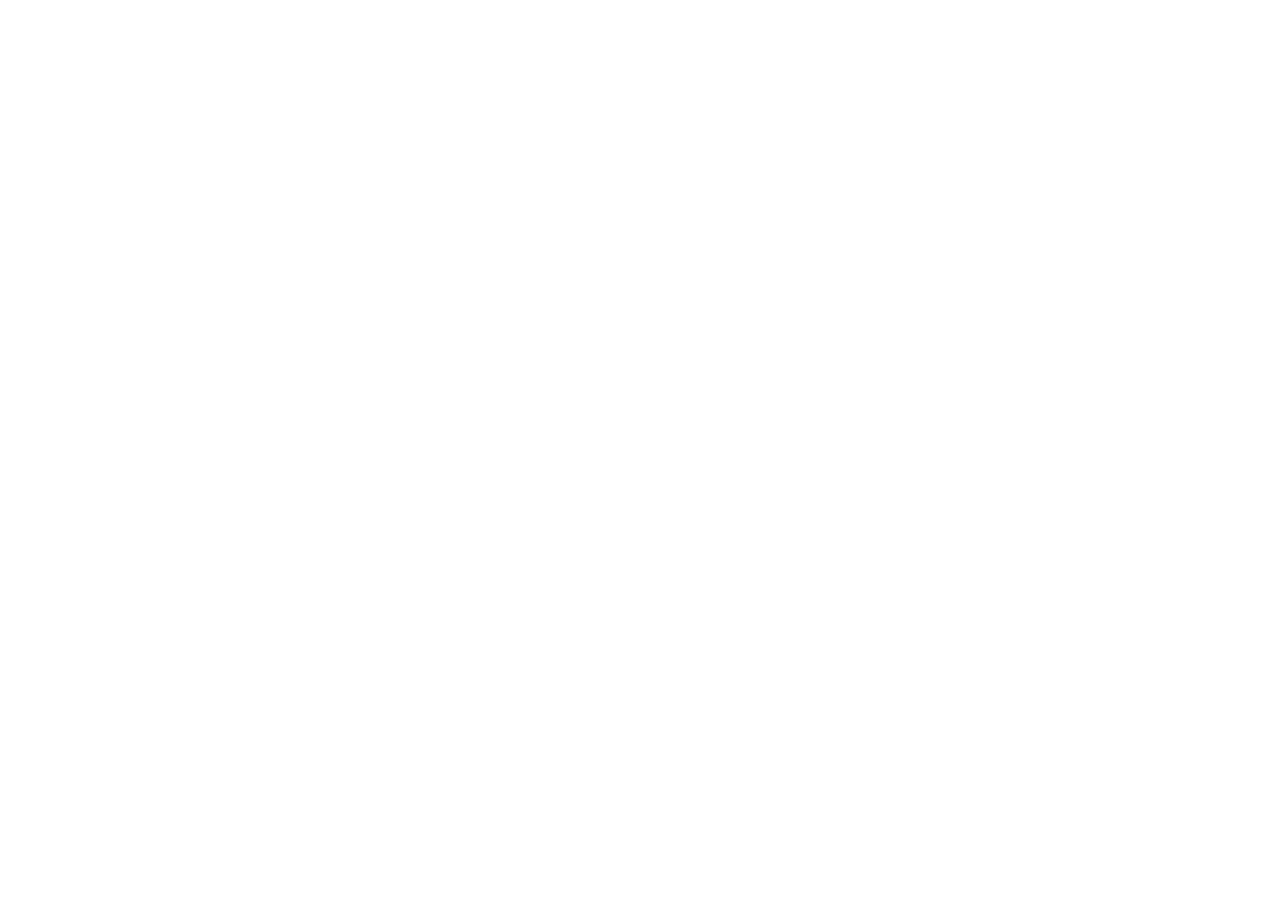
==== site/xray.html @ 97622b85 "naconec-to" ====
<!DOCTYPE html>
<html lang="en">
<head>
    <meta charset="UTF-8">
    <meta name="viewport" content="width=device-width, initial-scale=1.0">
    <title>Document</title>
    <link href="/style/style.css" rel="stylesheet">
    <link href="https://cdn.jsdelivr.net/npm/bootstrap@5.3.0-alpha3/dist/css/bootstrap.min.css" rel="stylesheet" integrity="sha384-KK94CHFLLe+nY2dmCWGMq91rCGa5gtU4mk92HdvYe+M/SXH301p5ILy+dN9+nJOZ" crossorigin="anonymous">
</head>
<body>
    <header></header>
</body>
</html>
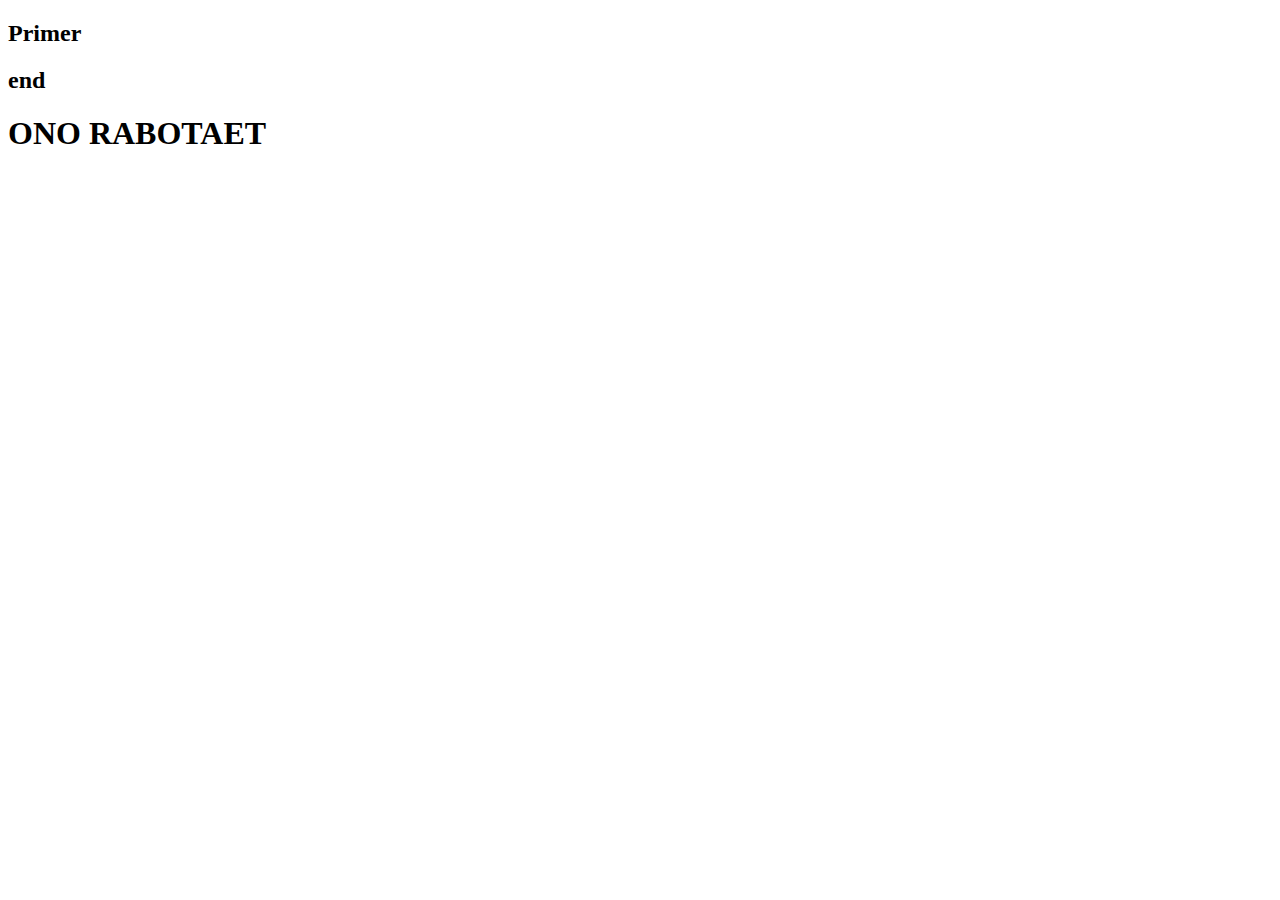
==== commit 95cf3c4e: "zabral" ====
--- a/site/xray.html
+++ b/site/xray.html
@@ -3,11 +3,19 @@
 <head>
     <meta charset="UTF-8">
     <meta name="viewport" content="width=device-width, initial-scale=1.0">
-    <title>Document</title>
-    <link href="/style/style.css" rel="stylesheet">
+    <title>Xray</title>
+    <link href="../style/style.css" rel="stylesheet">
     <link href="https://cdn.jsdelivr.net/npm/bootstrap@5.3.0-alpha3/dist/css/bootstrap.min.css" rel="stylesheet" integrity="sha384-KK94CHFLLe+nY2dmCWGMq91rCGa5gtU4mk92HdvYe+M/SXH301p5ILy+dN9+nJOZ" crossorigin="anonymous">
 </head>
 <body>
-    <header></header>
+    <header>
+        <div>
+            <h2>Primer</h2>
+        </div>
+        <div class="right_end">
+            <h2>end</h2>
+        </div>
+    </header>
+    <h1>ONO RABOTAET</h1>
 </body>
 </html>--- a/style/style.css
+++ b/style/style.css
@@ -0,0 +1,3 @@
+body {
+    background-image: url();
+}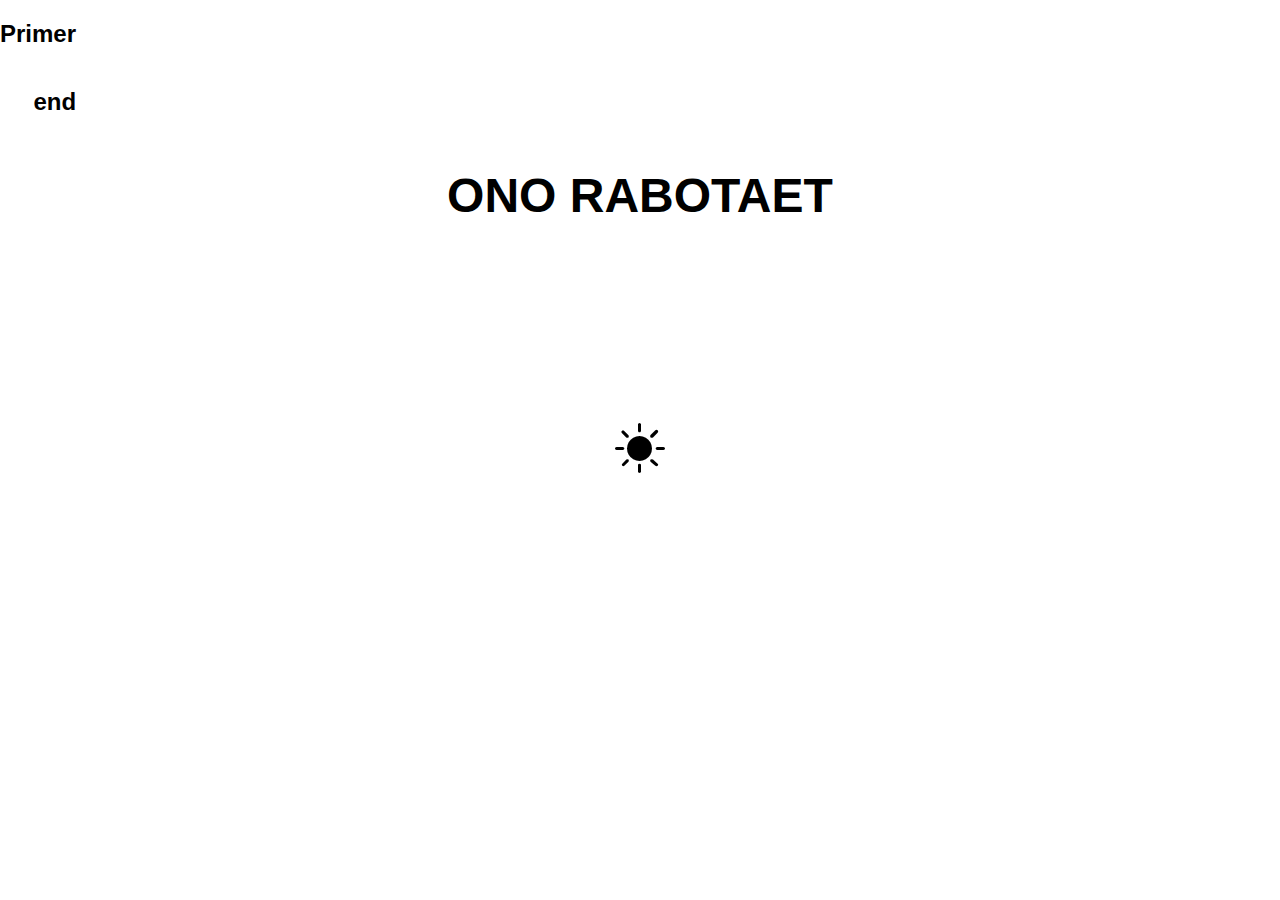
==== commit 636e8c3b: "my page" ====
--- a/site/xray.html
+++ b/site/xray.html
@@ -4,18 +4,25 @@
     <meta charset="UTF-8">
     <meta name="viewport" content="width=device-width, initial-scale=1.0">
     <title>Xray</title>
-    <link href="../style/style.css" rel="stylesheet">
+    <link href="/style/xray.css" rel="stylesheet">
+    <script src="/script/script_xray.js" defer></script>
+    <link rel="stylesheet" href="https://cdn.jsdelivr.net/npm/bootstrap-icons@1.10.5/font/bootstrap-icons.css">
     <link href="https://cdn.jsdelivr.net/npm/bootstrap@5.3.0-alpha3/dist/css/bootstrap.min.css" rel="stylesheet" integrity="sha384-KK94CHFLLe+nY2dmCWGMq91rCGa5gtU4mk92HdvYe+M/SXH301p5ILy+dN9+nJOZ" crossorigin="anonymous">
 </head>
 <body>
-    <header>
-        <div>
-            <h2>Primer</h2>
-        </div>
-        <div class="right_end">
-            <h2>end</h2>
-        </div>
-    </header>
+    <div class="header">
+        <header>
+            <div>
+                <h2>Primer</h2>
+            </div>
+            <div class="right_end">
+                <h2>end</h2>
+            </div>
+        </header>
+    </div>
+    
     <h1>ONO RABOTAET</h1>
+
+    <i class="bi bi-brightness-high-fill" id ="toggleDark"></i>
 </body>
 </html>--- a/style/xray.css
+++ b/style/xray.css
@@ -0,0 +1,30 @@
+.header {
+    display: flex;
+}
+header > div{
+    display: block;
+}
+
+.right_end{
+    float: right;
+}
+
+body{
+    margin: 0%;
+    padding: 0%;
+    font-family: 'Arial';
+
+}
+i{
+    font-size: 50px;
+    cursor: pointer;
+    position: absolute;
+    top: 50%;
+    left: 50%;
+    transform: translate(-50%, -50%);
+}
+
+h1{
+    text-align: center;
+    font-size: 3em;
+}